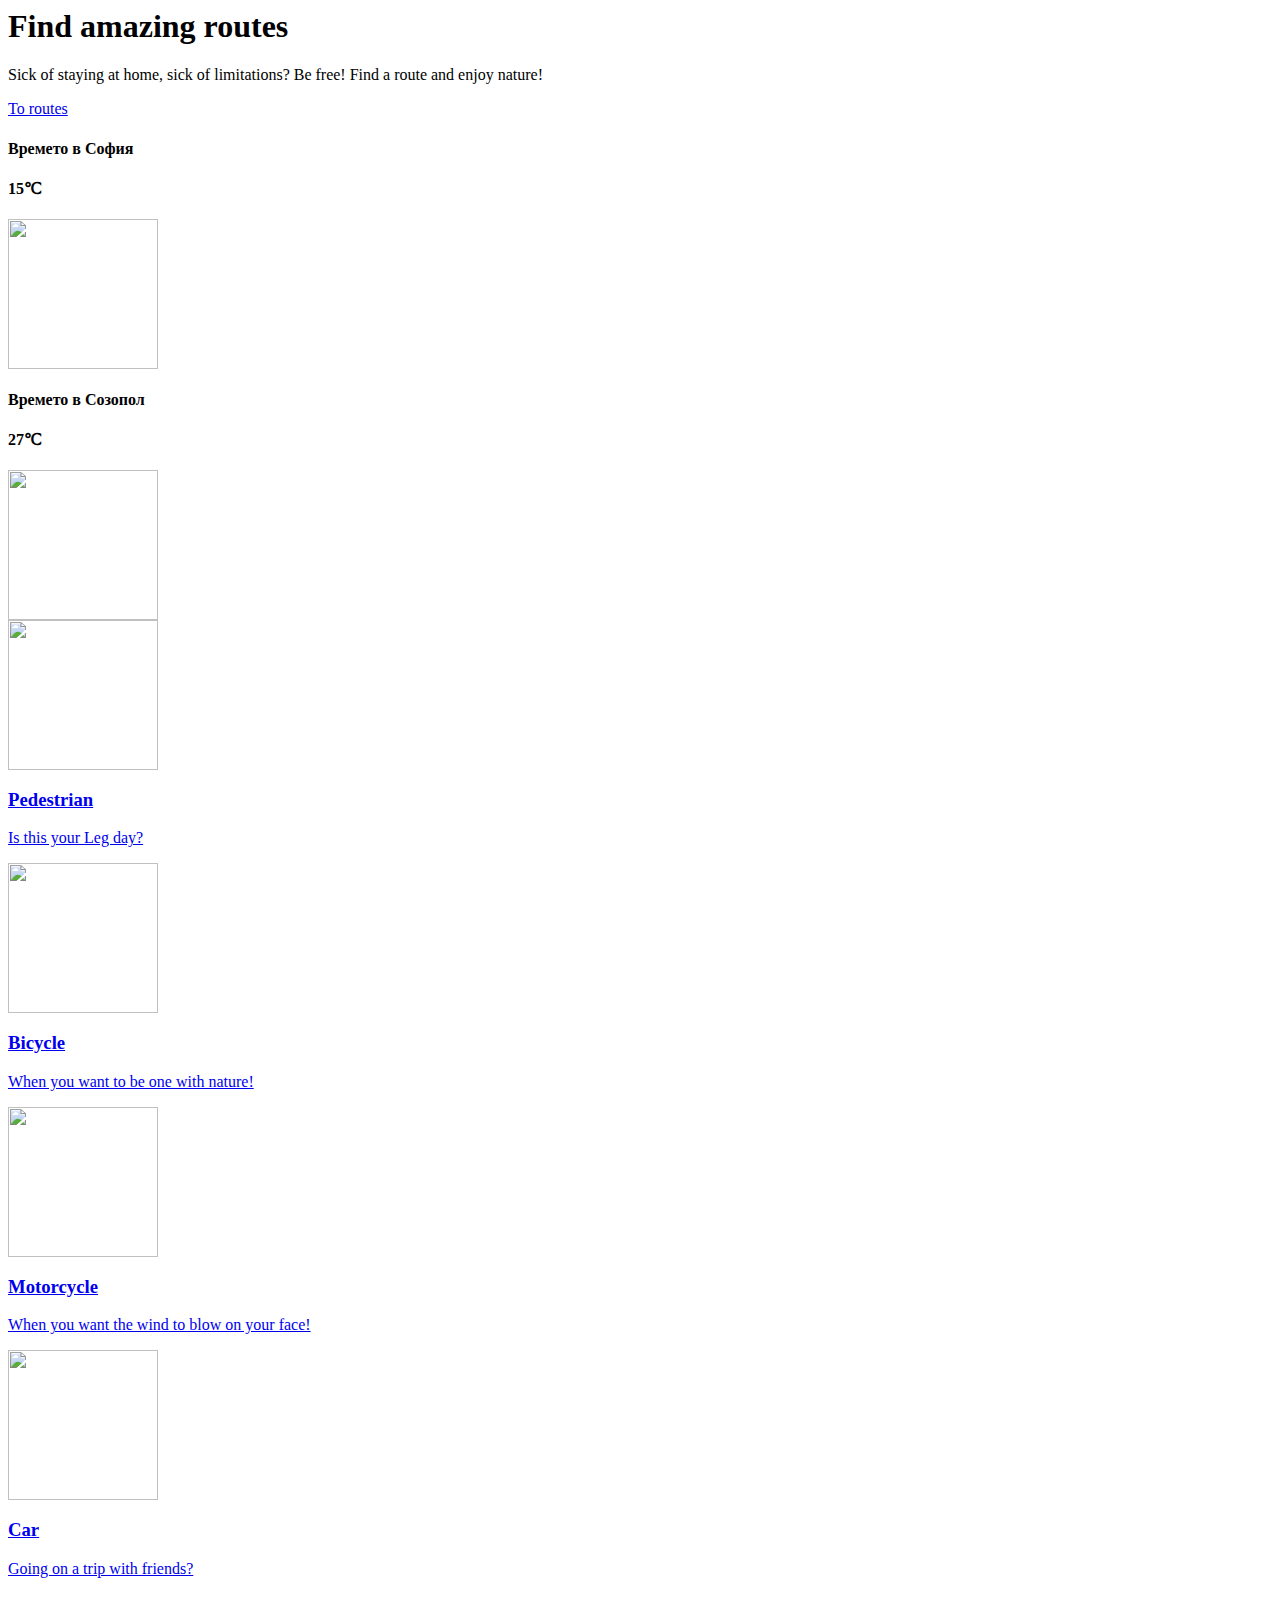
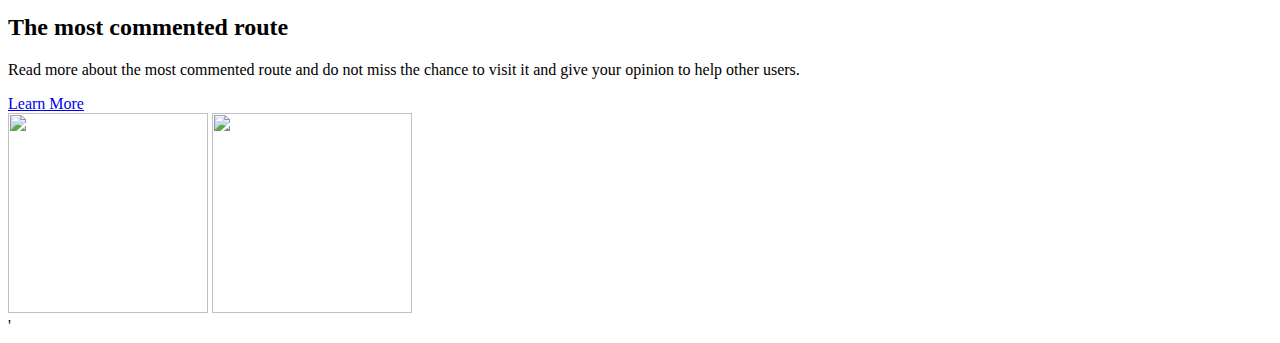
==== src/main/resources/templates/index.html @ c3c51dde "Initial commit" ====
<html lang="en"
      xmlns:th="http://www.thymeleaf.org">

<head th:replace="Fragments/head">

</head>
<body>
<div class="wrapper">
    <!-- Navigation -->
    <header th:replace="Fragments/navbar::navbar()"></header>
    <!-- Top Container -->
    <section class="top-container">
        <div class="showcase">
            <h1>Find amazing routes</h1>
            <p>Sick of staying at home, sick of limitations? Be free! Find a route and enjoy nature!</p>
            <a href="/routes" class="btn">To routes</a>
        </div>
        <div class="top-box top-box-a">
            <h4>Времето в София</h4>
            <h4><span id="box-a-temp">15</span><span>&#8451;</span></h4>
            <img id="box-a-img" src="/images/sun.png" height="150px" alt="">
        </div>
        <div class="top-box top-box-b">
            <h4>Времето в Созопол</h4>
            <h4><span id="box-b-temp">27</span><span>&#8451;</span></h4>
            <img id="box-b-img" src="/images/cloudy.png" height="150px" alt="">
        </div>
    </section>

    <!-- Boxes Section -->
    <section class="boxes">
        <a href="routes/PEDESTRIAN" class="main-btn" >
            <div class="box">
                <img src="/images/pedestrian.png" height="150px" alt="">
                <h3>Pedestrian</h3>
                <p>Is this your Leg day?</p>
            </div>
        </a>
        <a href="routes/BICYCLE" class="main-btn" >
            <div class="box">
                <img src="/images/bicycle.png" height="150px" alt="">
                <h3>Bicycle</h3>
                <p>When you want to be one with nature!</p>
            </div>
        </a>
        <a href="routes/MOTORCYCLE" class="main-btn" >
            <div class="box">
                <img src="/images/motorcycle.png" height="150px" alt="">
                <h3>Motorcycle</h3>
                <p>When you want the wind to blow on your face!</p>
            </div>
        </a>
        <a href="routes/CAR" class="main-btn" >
            <div class="box">
                <img src="/images/car.png" height="150px" alt="">
                <h3>Car</h3>
                <p>Going on a trip with friends?</p>
            </div>
        </a>
    </section>

    <!-- Info Section -->
    <section class="road">
        <img src="/images/most-commented.jpg" alt="">
        <div>
            <h2>The most commented route</h2>
            <p>Read more about the most commented route and do not miss the
                chance to visit it and give your opinion to help other users.</p>
            <a href="/" class="btn">Learn More</a>
        </div>
    </section>

    <!-- Portfolio -->
    <section class="gallery">
        <img src="http://res.cloudinary.com/ch-cloud/image/upload/v1630583467/koncyanx4gqwzt9vxgx4.jpg" width="200px" height="200px" alt="">
        <img src="http://res.cloudinary.com/ch-cloud/image/upload/v1630582448/oowojgn4lagybkvv20jb.jpg" width="200px" height="200px" alt="">
    </section>

    <!-- <script th:src="@{/js/weather.js}"></script> -->
</div>
<!-- Wrapper Ends -->'

<footer class="footer bg-blur rounded" th:replace="Fragments/footer"></footer>

</body>

</html>
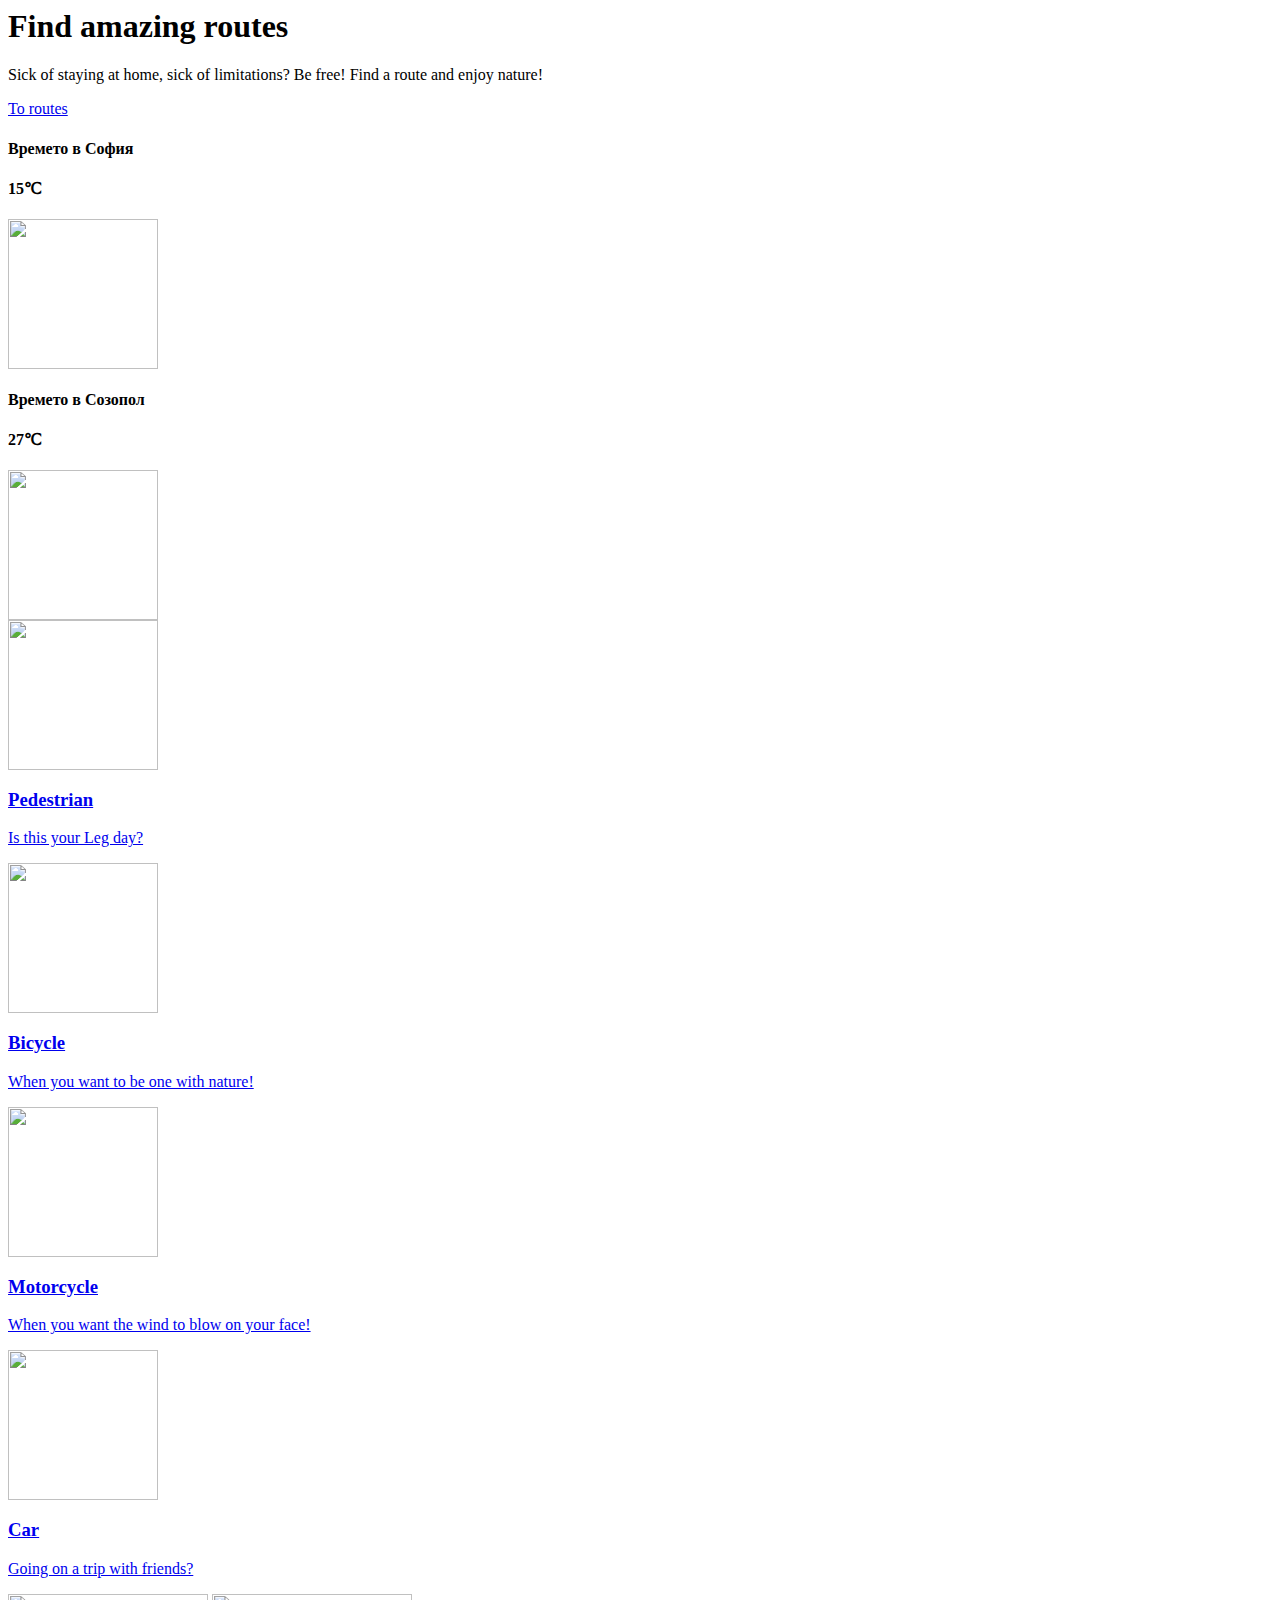
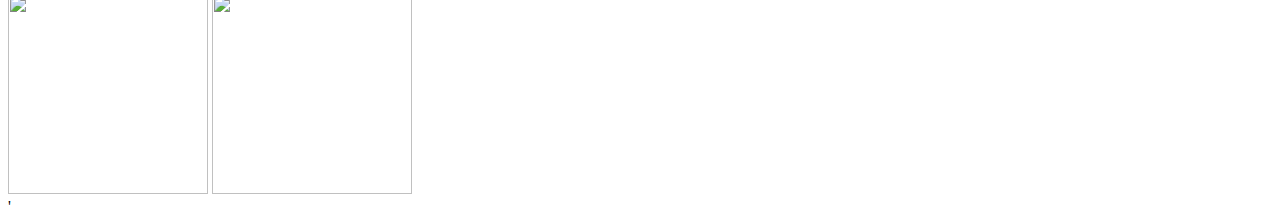
==== commit e747ed44: "Delete message logic" ====
--- a/src/main/resources/templates/index.html
+++ b/src/main/resources/templates/index.html
@@ -59,16 +59,6 @@
         </a>
     </section>
 
-    <!-- Info Section -->
-    <section class="road">
-        <img src="/images/most-commented.jpg" alt="">
-        <div>
-            <h2>The most commented route</h2>
-            <p>Read more about the most commented route and do not miss the
-                chance to visit it and give your opinion to help other users.</p>
-            <a href="/" class="btn">Learn More</a>
-        </div>
-    </section>
 
     <!-- Portfolio -->
     <section class="gallery">
